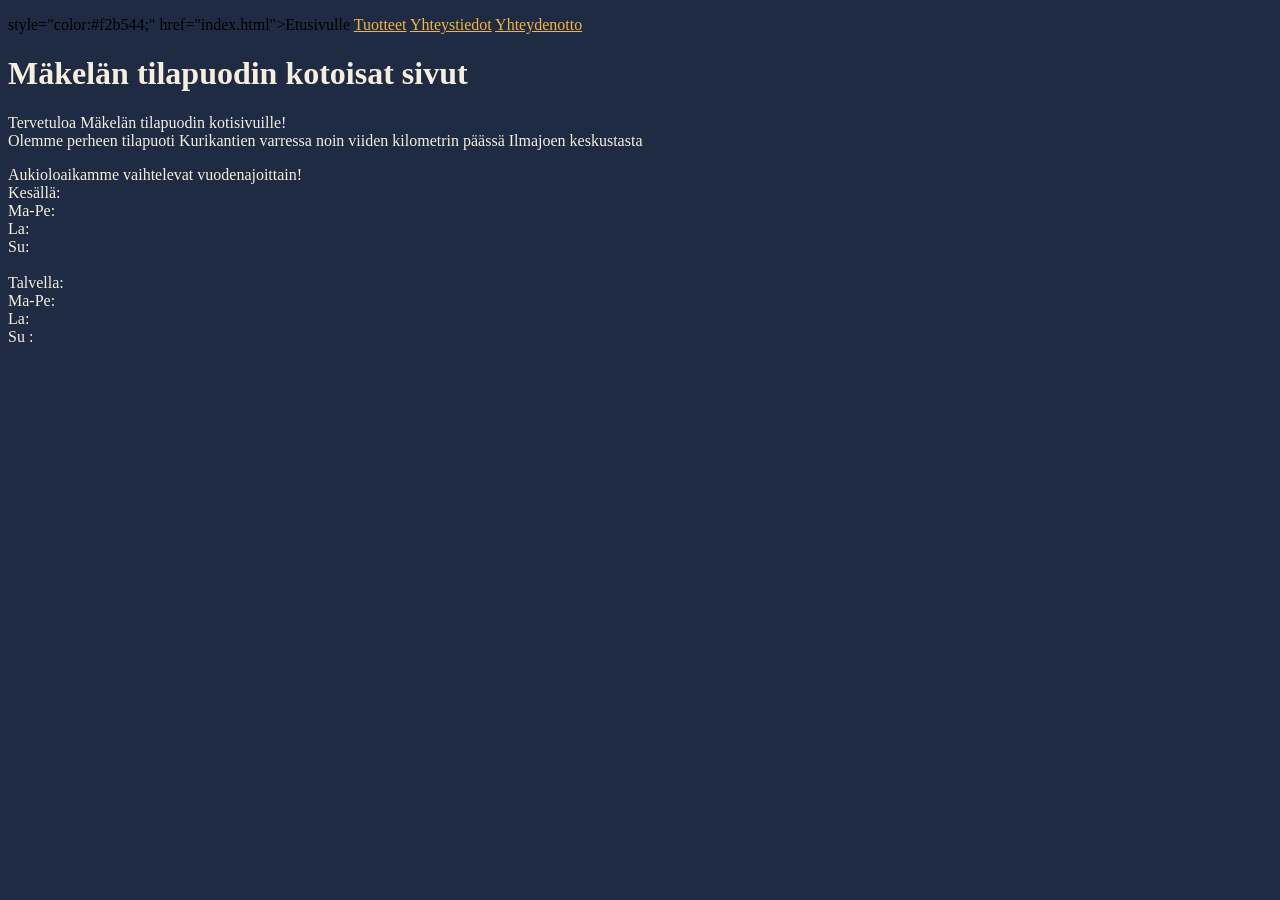
==== E1/index.html @ 4eaac767 "html linkit päivitetty, otsikot lisätty" ====
<!DOCTYPE html>
<html lang="fi">
<head>
    <meta charset="UTF-8">
    <meta name="viewport" content="width=device-width, initial-scale=1.0">
    <title>Mäkelän tilapuoti</title>
</head>
<body style="background-color:#1e2b42;">
    <header><p>
    <a> style="color:#f2b544;" href="index.html">Etusivulle</a>
    <a style="color:#f2b544;;" href="listing.html">Tuotteet</a>
    <a style="color:#f2b544;" href="about.html">Yhteystiedot</a>
    <a style="color:#f2b544;" href="contact.html">Yhteydenotto</a>
    
    </p></header>
    <h1 style="color:#f5efe0;">Mäkelän tilapuodin kotoisat sivut</h1>
    <p style="color:#f5efe0;">Tervetuloa Mäkelän tilapuodin kotisivuille!<br>
    Olemme perheen tilapuoti Kurikantien varressa noin viiden kilometrin päässä Ilmajoen keskustasta<br>
    </p>
    <p style="color:#f5efe0;"> Aukioloaikamme vaihtelevat vuodenajoittain! <br>
    Kesällä: <br>
        Ma-Pe: <br>
            La: <br>
            Su: <br>
            <br>
    Talvella: <br>
     Ma-Pe: <br>
            La: <br>
            Su :<br>

</p>
</body>
</html>
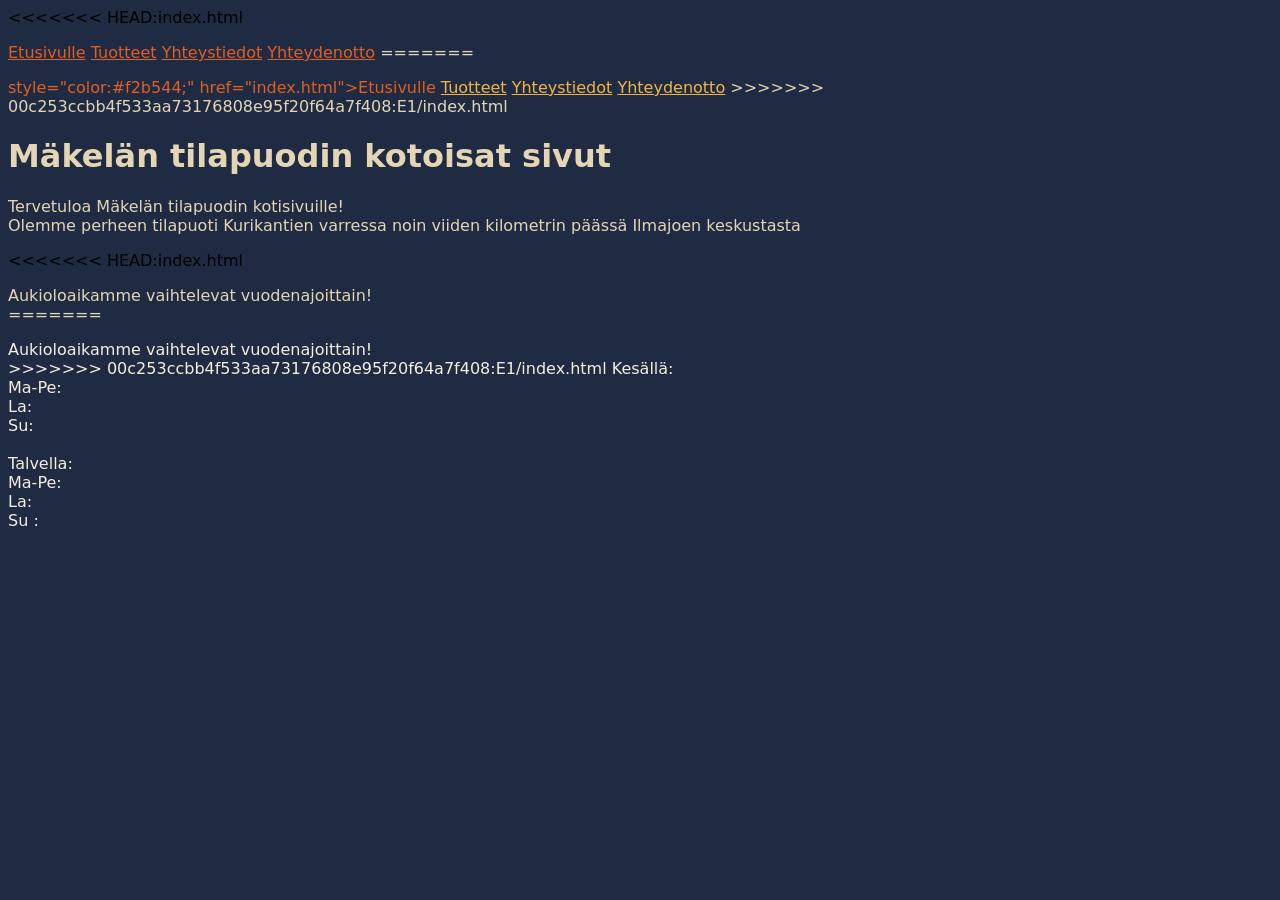
==== commit 614f42b7: "Siistintä" ====
--- a/E1/index.html
+++ b/E1/index.html
@@ -1,5 +1,20 @@
 <!DOCTYPE html>
 <html lang="fi">
+<<<<<<< HEAD:index.html
+<link rel="stylesheet"
+    href = "style.css">
+    <head>
+        <meta charset="UTF-8">
+        <meta name="viewport" content="width=device-width, initial-scale=1.0">
+        <title>Mäkelän tilapuoti</title>
+    </head>
+<body>
+    <header><p>
+    <a href="index.html">Etusivulle</a>
+    <a href="listing.html">Tuotteet</a>
+    <a href="about.html">Yhteystiedot</a>
+    <a href="contact.html">Yhteydenotto</a>
+=======
 <head>
     <meta charset="UTF-8">
     <meta name="viewport" content="width=device-width, initial-scale=1.0">
@@ -11,13 +26,18 @@
     <a style="color:#f2b544;;" href="listing.html">Tuotteet</a>
     <a style="color:#f2b544;" href="about.html">Yhteystiedot</a>
     <a style="color:#f2b544;" href="contact.html">Yhteydenotto</a>
+>>>>>>> 00c253ccbb4f533aa73176808e95f20f64a7f408:E1/index.html
     
     </p></header>
-    <h1 style="color:#f5efe0;">Mäkelän tilapuodin kotoisat sivut</h1>
-    <p style="color:#f5efe0;">Tervetuloa Mäkelän tilapuodin kotisivuille!<br>
+    <h1>Mäkelän tilapuodin kotoisat sivut</h1>
+    <p>Tervetuloa Mäkelän tilapuodin kotisivuille!<br>
     Olemme perheen tilapuoti Kurikantien varressa noin viiden kilometrin päässä Ilmajoen keskustasta<br>
     </p>
+<<<<<<< HEAD:index.html
+    <p> Aukioloaikamme vaihtelevat vuodenajoittain! <br>
+=======
     <p style="color:#f5efe0;"> Aukioloaikamme vaihtelevat vuodenajoittain! <br>
+>>>>>>> 00c253ccbb4f533aa73176808e95f20f64a7f408:E1/index.html
     Kesällä: <br>
         Ma-Pe: <br>
             La: <br>
--- a/E1/style.css
+++ b/E1/style.css
@@ -0,0 +1,15 @@
+body {
+    font-family: system-ui, 
+        sans-serif;
+    line-height: 1,5;
+    background-color: #1e2b42;
+}
+h1 {
+    color: #e4d6b4;
+}
+a {
+    color:#e05f23;
+}
+p {
+    color: #e4d6b4;
+}
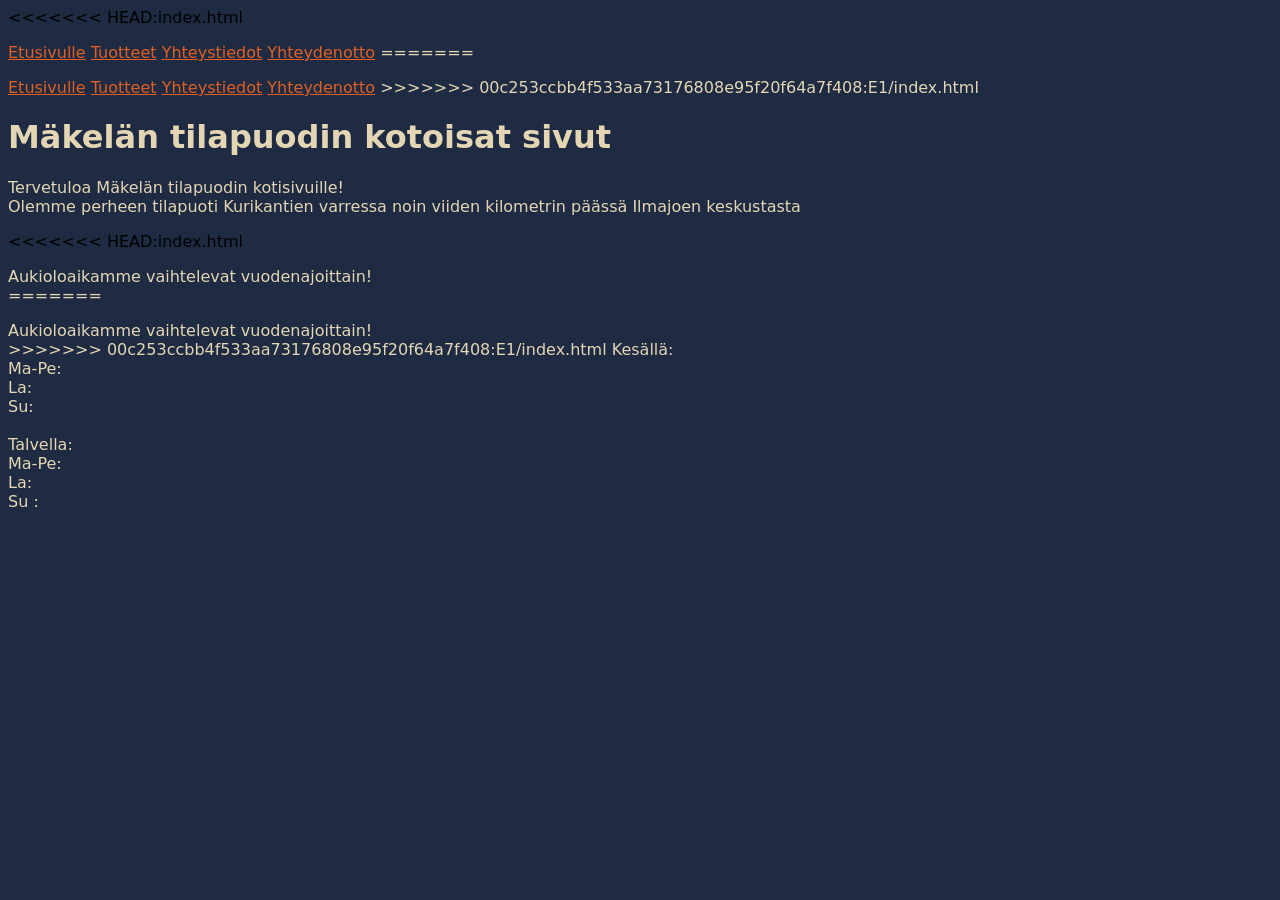
==== commit 6b5903f2: "Style korjaukset" ====
--- a/E1/index.html
+++ b/E1/index.html
@@ -20,12 +20,12 @@
     <meta name="viewport" content="width=device-width, initial-scale=1.0">
     <title>Mäkelän tilapuoti</title>
 </head>
-<body style="background-color:#1e2b42;">
+<body>
     <header><p>
-    <a> style="color:#f2b544;" href="index.html">Etusivulle</a>
-    <a style="color:#f2b544;;" href="listing.html">Tuotteet</a>
-    <a style="color:#f2b544;" href="about.html">Yhteystiedot</a>
-    <a style="color:#f2b544;" href="contact.html">Yhteydenotto</a>
+    <a href="index.html">Etusivulle</a>
+    <a href="listing.html">Tuotteet</a>
+    <a href="about.html">Yhteystiedot</a>
+    <a href="contact.html">Yhteydenotto</a>
 >>>>>>> 00c253ccbb4f533aa73176808e95f20f64a7f408:E1/index.html
     
     </p></header>
@@ -36,7 +36,7 @@
 <<<<<<< HEAD:index.html
     <p> Aukioloaikamme vaihtelevat vuodenajoittain! <br>
 =======
-    <p style="color:#f5efe0;"> Aukioloaikamme vaihtelevat vuodenajoittain! <br>
+    <p> Aukioloaikamme vaihtelevat vuodenajoittain! <br>
 >>>>>>> 00c253ccbb4f533aa73176808e95f20f64a7f408:E1/index.html
     Kesällä: <br>
         Ma-Pe: <br>
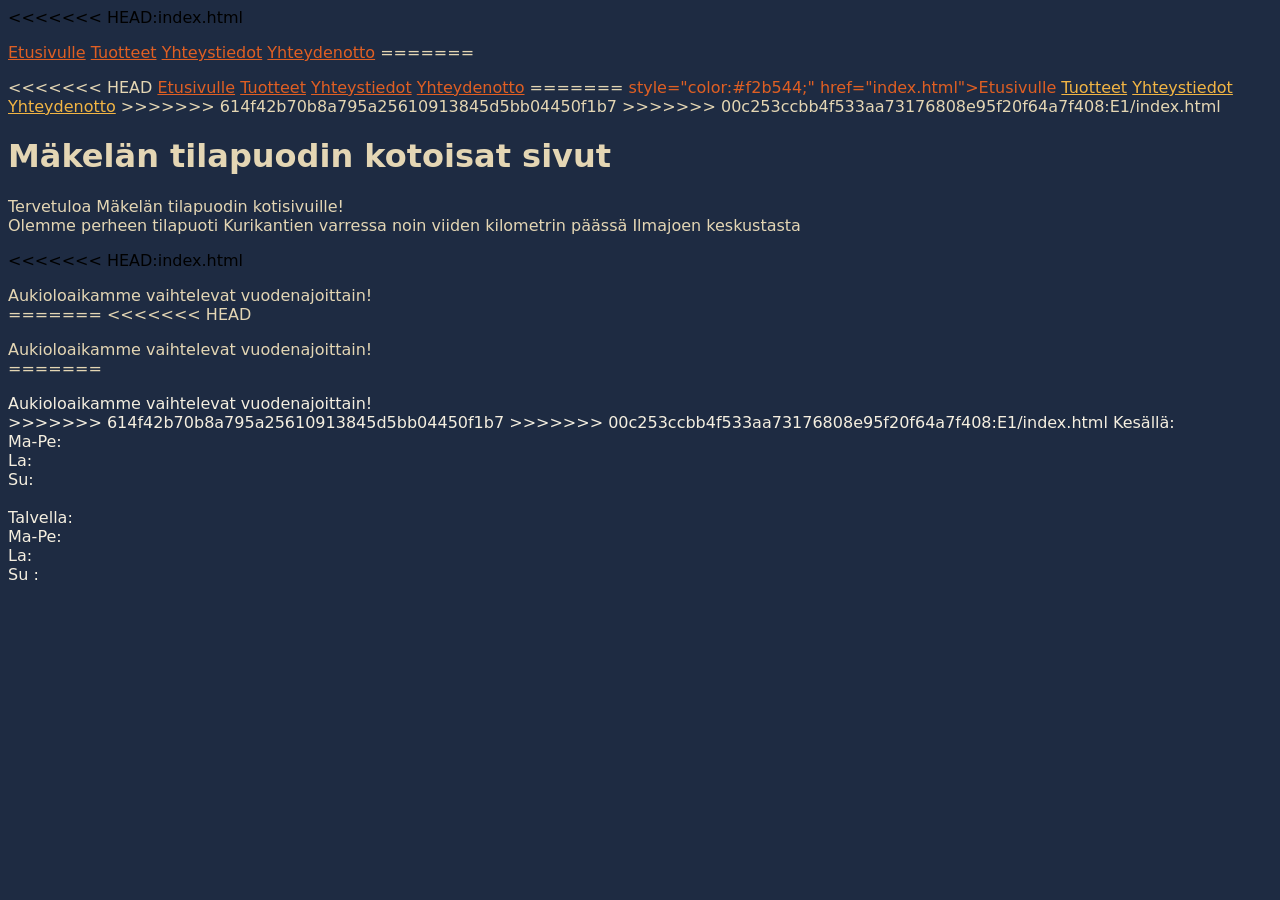
==== commit 09463c29: "Merge branch 'main' of https://github.com/MrMikachu/Web" ====
--- a/E1/index.html
+++ b/E1/index.html
@@ -22,10 +22,17 @@
 </head>
 <body>
     <header><p>
+<<<<<<< HEAD
     <a href="index.html">Etusivulle</a>
     <a href="listing.html">Tuotteet</a>
     <a href="about.html">Yhteystiedot</a>
     <a href="contact.html">Yhteydenotto</a>
+=======
+    <a> style="color:#f2b544;" href="index.html">Etusivulle</a>
+    <a style="color:#f2b544;;" href="listing.html">Tuotteet</a>
+    <a style="color:#f2b544;" href="about.html">Yhteystiedot</a>
+    <a style="color:#f2b544;" href="contact.html">Yhteydenotto</a>
+>>>>>>> 614f42b70b8a795a25610913845d5bb04450f1b7
 >>>>>>> 00c253ccbb4f533aa73176808e95f20f64a7f408:E1/index.html
     
     </p></header>
@@ -36,7 +43,11 @@
 <<<<<<< HEAD:index.html
     <p> Aukioloaikamme vaihtelevat vuodenajoittain! <br>
 =======
+<<<<<<< HEAD
     <p> Aukioloaikamme vaihtelevat vuodenajoittain! <br>
+=======
+    <p style="color:#f5efe0;"> Aukioloaikamme vaihtelevat vuodenajoittain! <br>
+>>>>>>> 614f42b70b8a795a25610913845d5bb04450f1b7
 >>>>>>> 00c253ccbb4f533aa73176808e95f20f64a7f408:E1/index.html
     Kesällä: <br>
         Ma-Pe: <br>
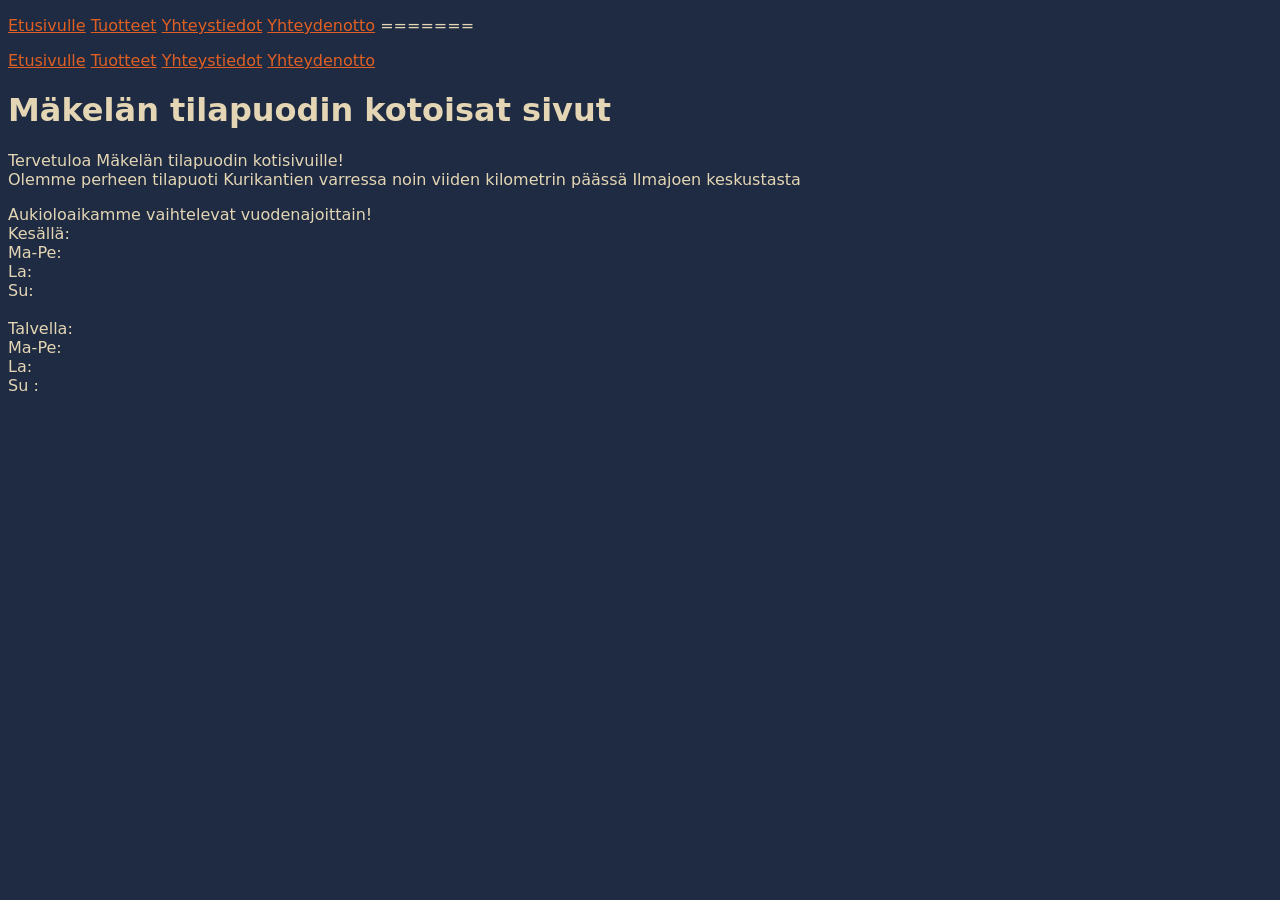
==== commit bec5a925: "Asettelu_korjaus" ====
--- a/E1/index.html
+++ b/E1/index.html
@@ -1,6 +1,5 @@
 <!DOCTYPE html>
 <html lang="fi">
-<<<<<<< HEAD:index.html
 <link rel="stylesheet"
     href = "style.css">
     <head>
@@ -20,35 +19,22 @@
     <meta name="viewport" content="width=device-width, initial-scale=1.0">
     <title>Mäkelän tilapuoti</title>
 </head>
-<body>
+<body >
     <header><p>
-<<<<<<< HEAD
     <a href="index.html">Etusivulle</a>
     <a href="listing.html">Tuotteet</a>
     <a href="about.html">Yhteystiedot</a>
     <a href="contact.html">Yhteydenotto</a>
-=======
-    <a> style="color:#f2b544;" href="index.html">Etusivulle</a>
-    <a style="color:#f2b544;;" href="listing.html">Tuotteet</a>
-    <a style="color:#f2b544;" href="about.html">Yhteystiedot</a>
-    <a style="color:#f2b544;" href="contact.html">Yhteydenotto</a>
->>>>>>> 614f42b70b8a795a25610913845d5bb04450f1b7
->>>>>>> 00c253ccbb4f533aa73176808e95f20f64a7f408:E1/index.html
+
     
     </p></header>
     <h1>Mäkelän tilapuodin kotoisat sivut</h1>
     <p>Tervetuloa Mäkelän tilapuodin kotisivuille!<br>
     Olemme perheen tilapuoti Kurikantien varressa noin viiden kilometrin päässä Ilmajoen keskustasta<br>
     </p>
-<<<<<<< HEAD:index.html
+
     <p> Aukioloaikamme vaihtelevat vuodenajoittain! <br>
-=======
-<<<<<<< HEAD
-    <p> Aukioloaikamme vaihtelevat vuodenajoittain! <br>
-=======
-    <p style="color:#f5efe0;"> Aukioloaikamme vaihtelevat vuodenajoittain! <br>
->>>>>>> 614f42b70b8a795a25610913845d5bb04450f1b7
->>>>>>> 00c253ccbb4f533aa73176808e95f20f64a7f408:E1/index.html
+
     Kesällä: <br>
         Ma-Pe: <br>
             La: <br>
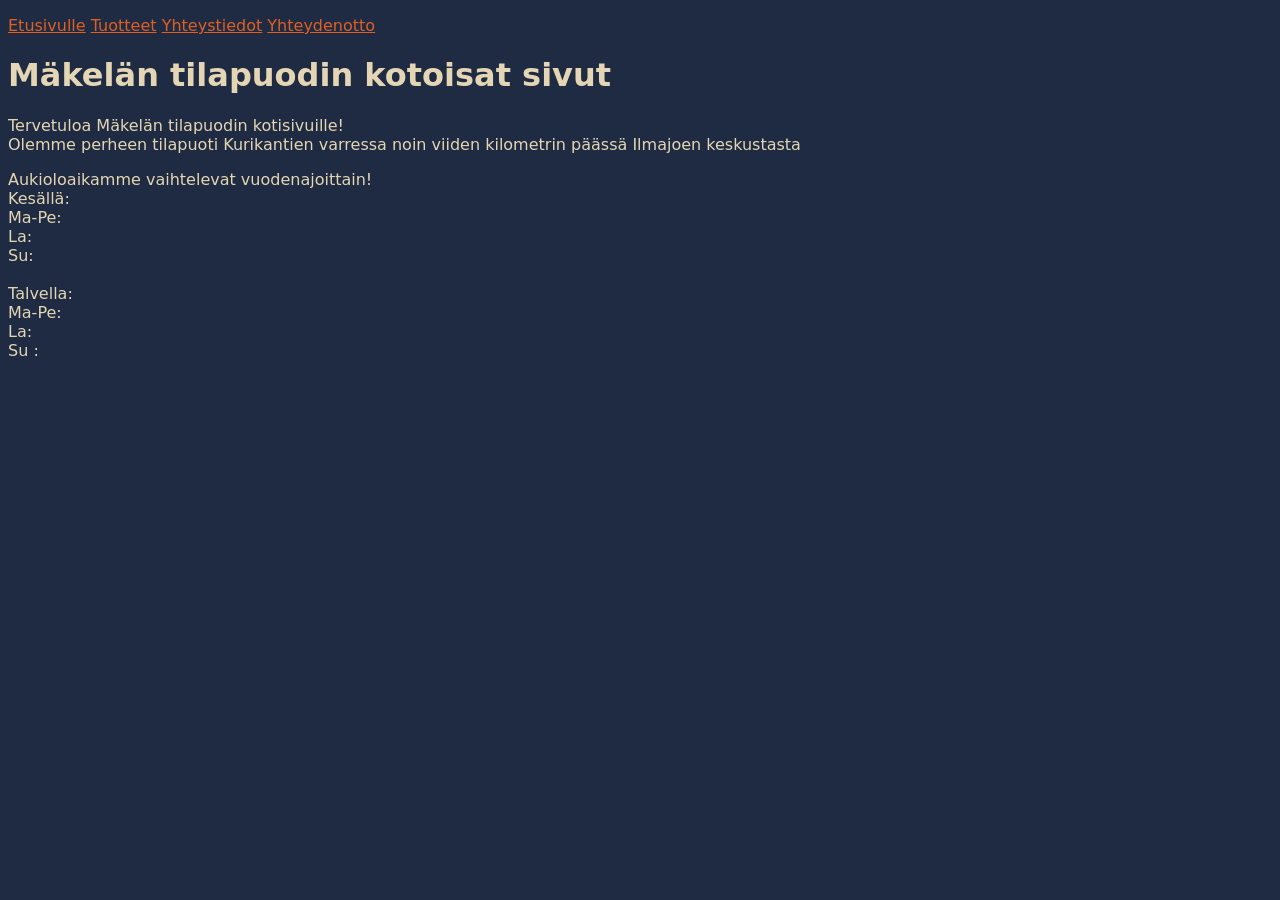
==== commit bcb164f2: "Kirjoitusvirheidenkorjaus" ====
--- a/E1/index.html
+++ b/E1/index.html
@@ -7,18 +7,6 @@
         <meta name="viewport" content="width=device-width, initial-scale=1.0">
         <title>Mäkelän tilapuoti</title>
     </head>
-<body>
-    <header><p>
-    <a href="index.html">Etusivulle</a>
-    <a href="listing.html">Tuotteet</a>
-    <a href="about.html">Yhteystiedot</a>
-    <a href="contact.html">Yhteydenotto</a>
-=======
-<head>
-    <meta charset="UTF-8">
-    <meta name="viewport" content="width=device-width, initial-scale=1.0">
-    <title>Mäkelän tilapuoti</title>
-</head>
 <body >
     <header><p>
     <a href="index.html">Etusivulle</a>
